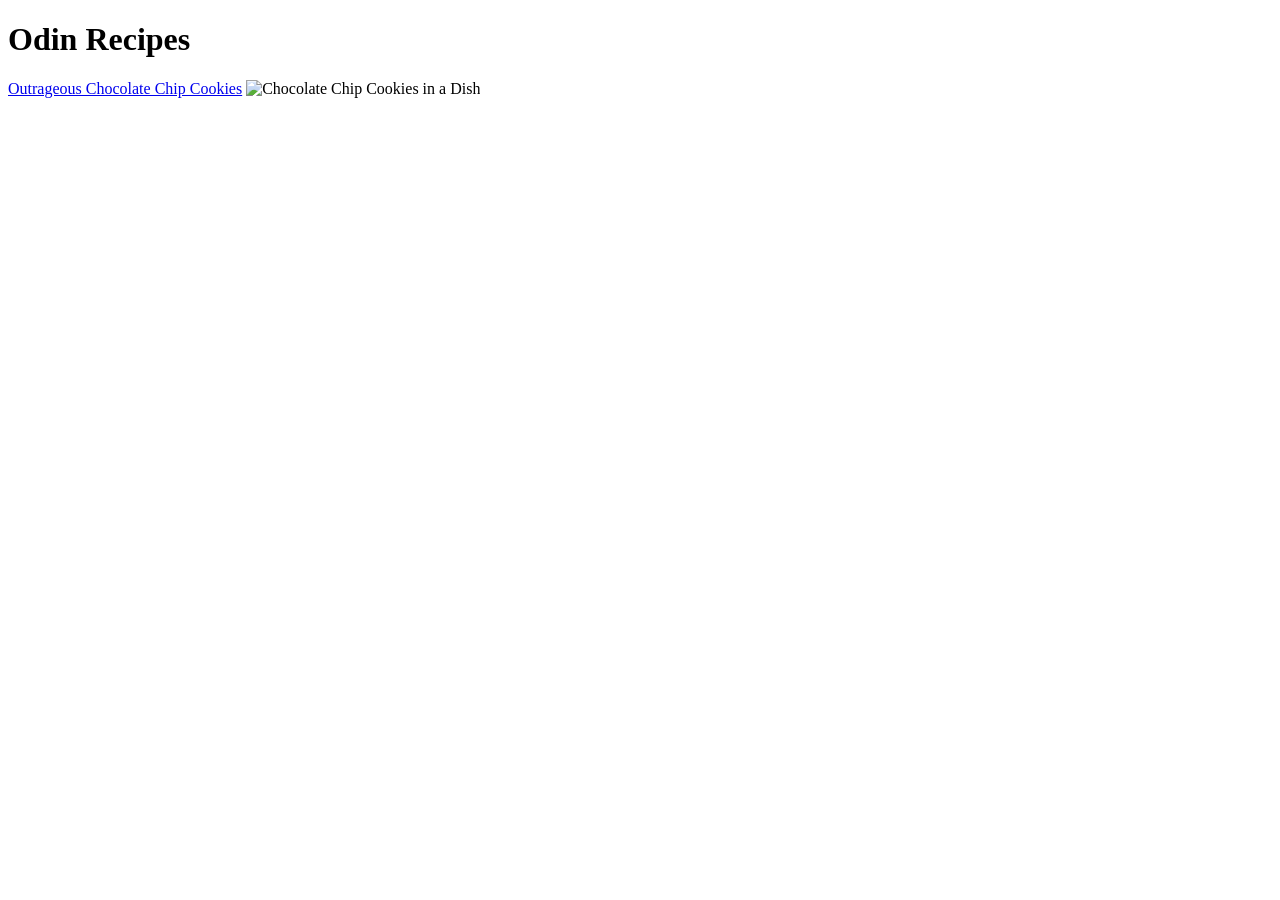
==== index.html @ 64954040 "Initialize Home Page (index.html) Create Home Page for recipes website to hold all 3 recipes." ====
<!DOCTYPE html>
<html lang="en">
<head>
    <meta charset="UTF-8">
    <meta name="viewport" content="width=device-width, initial-scale=1.0">
    <title>Document</title>
</head>
<body>
    <h1>Odin Recipes</h1>
    <a href = "recipes/outrageous-chocolate-chip-cookies.html">Outrageous Chocolate Chip Cookies</a>
    <img src = "https://www.publicdomainpictures.net/pictures/380000/velka/chocolate-chip-cookies-in-dish.jpg" alt = "Chocolate Chip Cookies in a Dish">
</body>
</html>
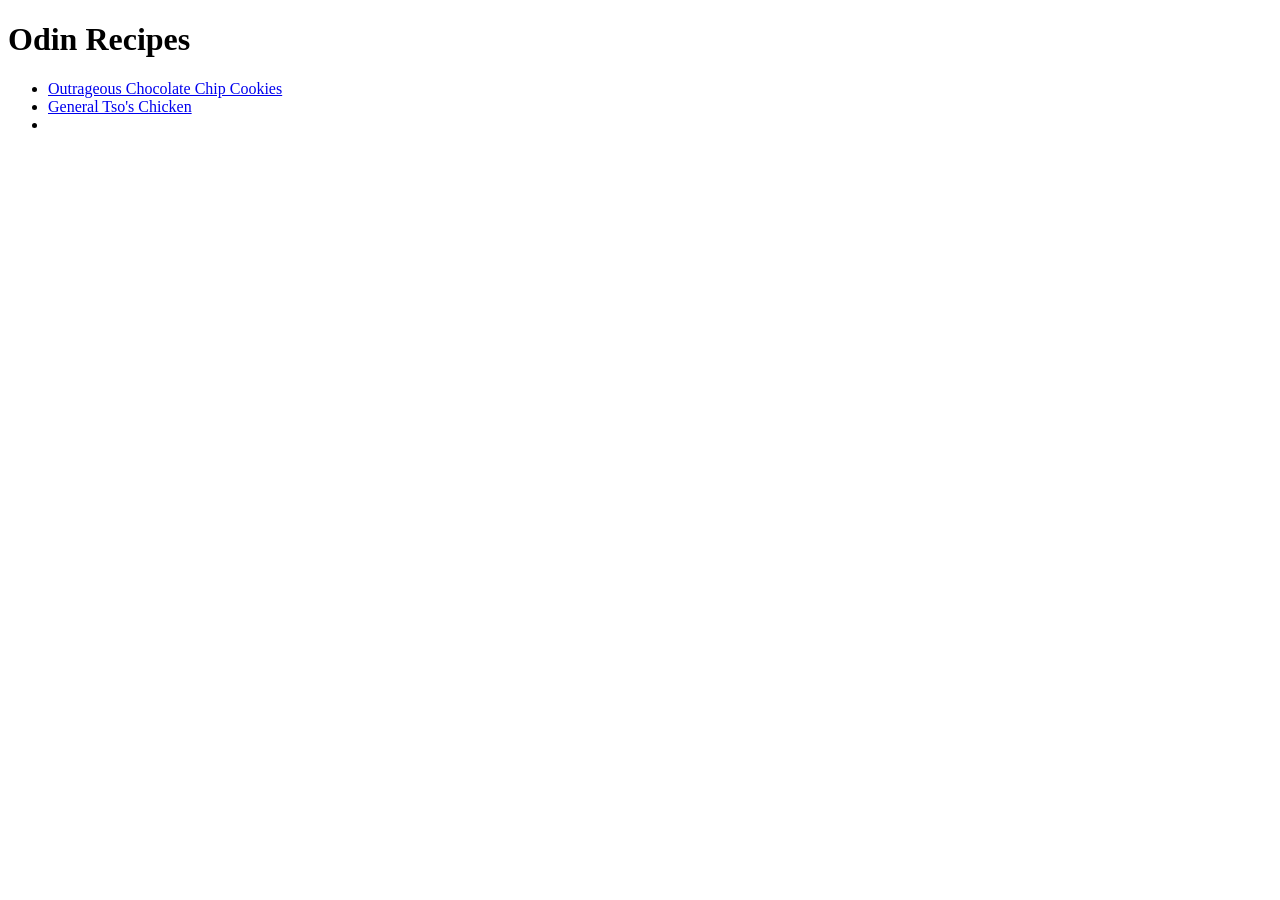
==== commit 5f08c911: "Initialize General Tso's Chicken Page Added General Tso's Chicken to home page list along with initi" ====
--- a/index.html
+++ b/index.html
@@ -7,7 +7,12 @@
 </head>
 <body>
     <h1>Odin Recipes</h1>
-    <a href = "recipes/outrageous-chocolate-chip-cookies.html">Outrageous Chocolate Chip Cookies</a>
-    <img src = "https://www.publicdomainpictures.net/pictures/380000/velka/chocolate-chip-cookies-in-dish.jpg" alt = "Chocolate Chip Cookies in a Dish">
+    <ul>
+        <li><a href = "recipes/outrageous-chocolate-chip-cookies.html">Outrageous Chocolate Chip Cookies</a></li>
+        <li><a href = "recipes/general-tsos-chicken.html">General Tso's Chicken</a></li>
+        <li></li>
+    </ul>
+   
+    
 </body>
 </html>
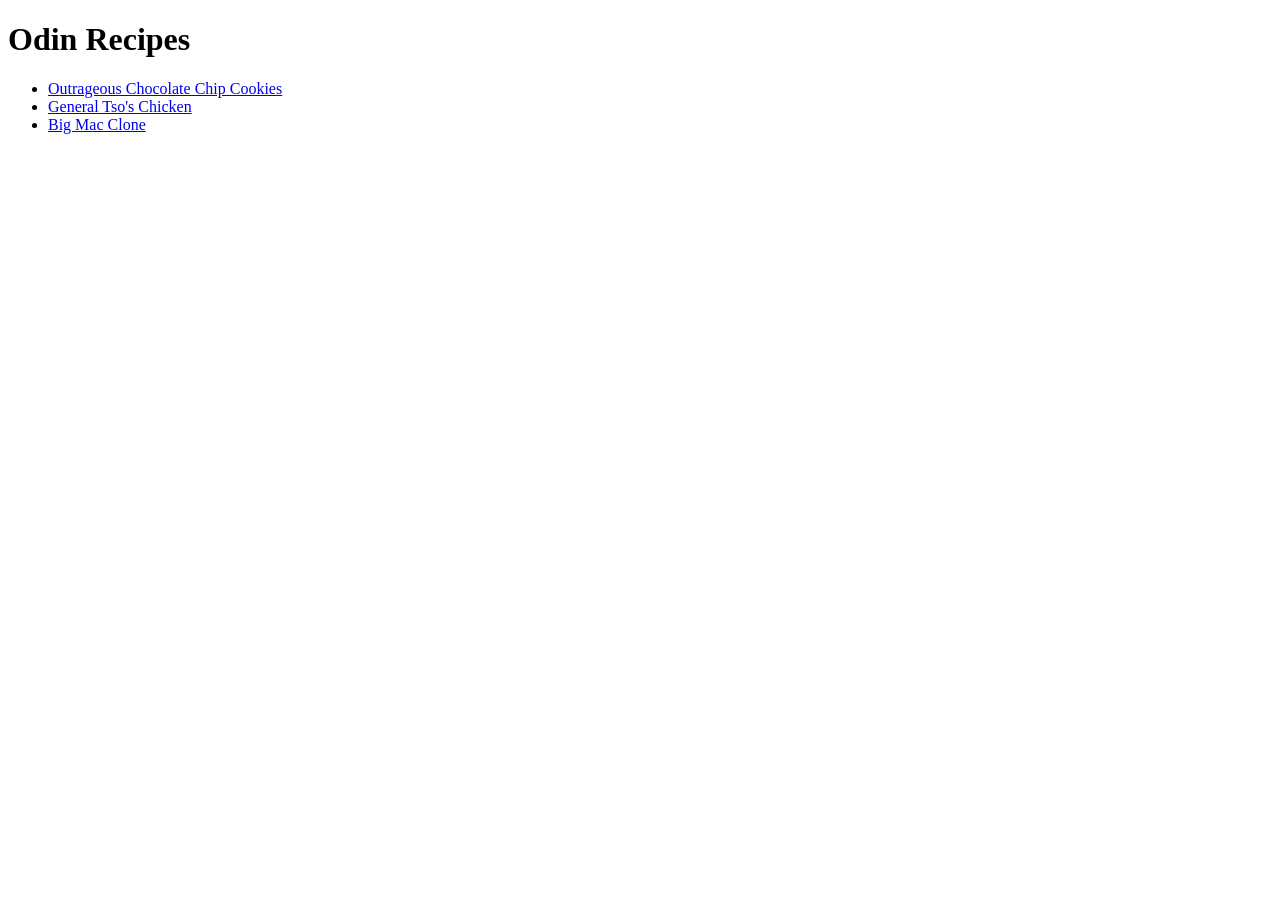
==== commit d9e4cff2: "Initialize Base Page for 3rd Recipe Initialized the base page with boilerplate for the third recipe " ====
--- a/index.html
+++ b/index.html
@@ -10,7 +10,7 @@
     <ul>
         <li><a href = "recipes/outrageous-chocolate-chip-cookies.html">Outrageous Chocolate Chip Cookies</a></li>
         <li><a href = "recipes/general-tsos-chicken.html">General Tso's Chicken</a></li>
-        <li></li>
+        <li><a href = "recipes/big-mac-clone.html">Big Mac Clone</a></li>
     </ul>
    
     
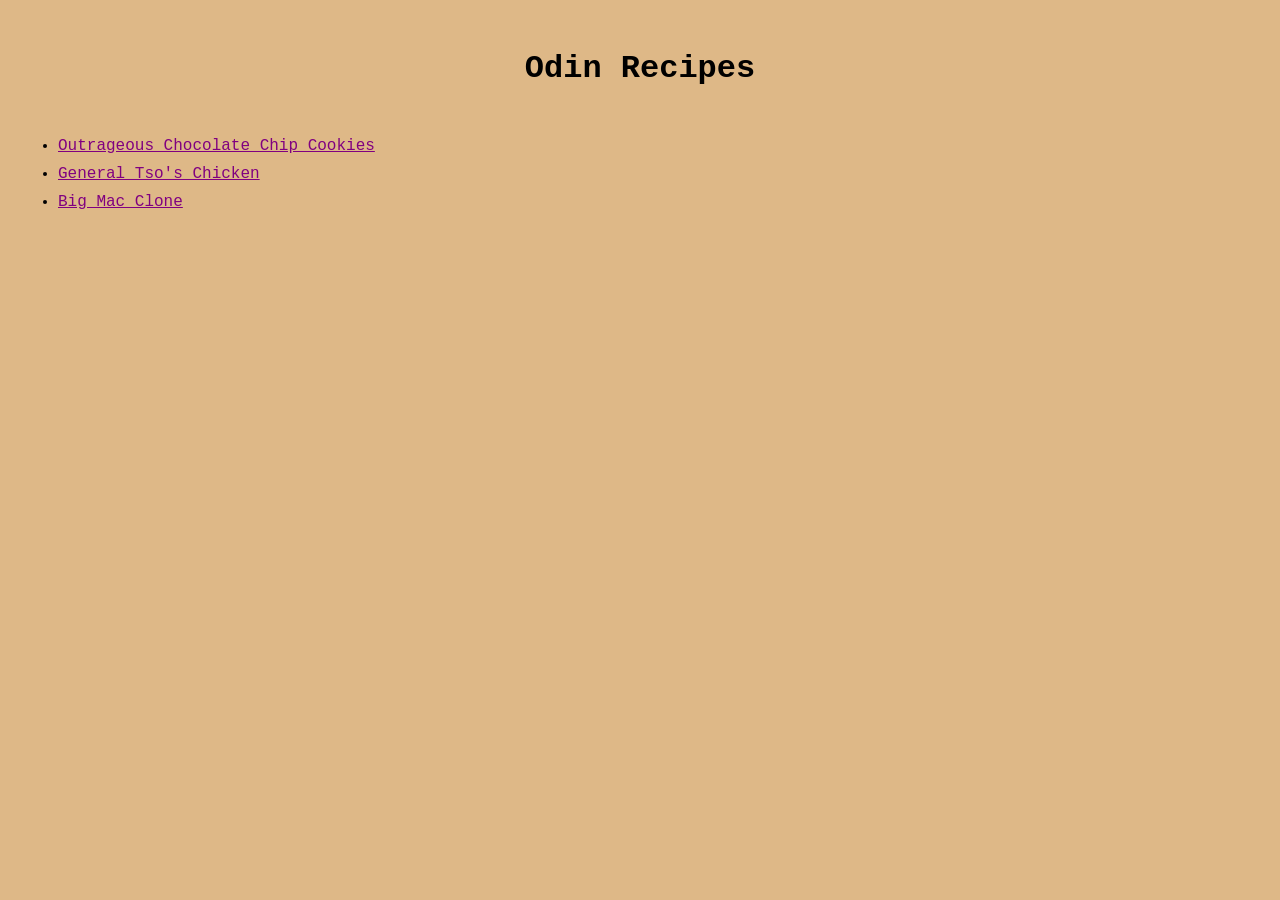
==== commit f4c285f2: "Link Stylesheet to Apply Stylesheet Fixed bug where styles were not showing up Files were not saved " ====
--- a/index.html
+++ b/index.html
@@ -3,7 +3,8 @@
 <head>
     <meta charset="UTF-8">
     <meta name="viewport" content="width=device-width, initial-scale=1.0">
-    <title>Document</title>
+    <title>Recipes | Home</title>
+    <link rel = "stylesheet" href = "styles.css">
 </head>
 <body>
     <h1>Odin Recipes</h1>
@@ -12,7 +13,5 @@
         <li><a href = "recipes/general-tsos-chicken.html">General Tso's Chicken</a></li>
         <li><a href = "recipes/big-mac-clone.html">Big Mac Clone</a></li>
     </ul>
-   
-    
 </body>
 </html>
--- a/styles.css
+++ b/styles.css
@@ -0,0 +1,37 @@
+h1 {
+    text-align: center;
+    font-family: 'Courier New', Courier, monospace;
+    margin-top: 50px;
+    margin-bottom: 50px;
+}
+
+img {
+    display: block;
+    margin: auto;
+}
+
+
+
+li a {
+    color: purple;
+}
+
+li {
+    font-family: 'Courier New', Courier, monospace;
+    margin: 10px
+}
+
+h2 {
+    font-family: 'Courier New', Courier, monospace;
+    margin-top: 50px;
+    margin-bottom: 50px;
+}
+
+p {
+    font-family: 'Courier New', Courier, monospace;
+}
+
+body {
+    background-color: burlywood;
+}
+
